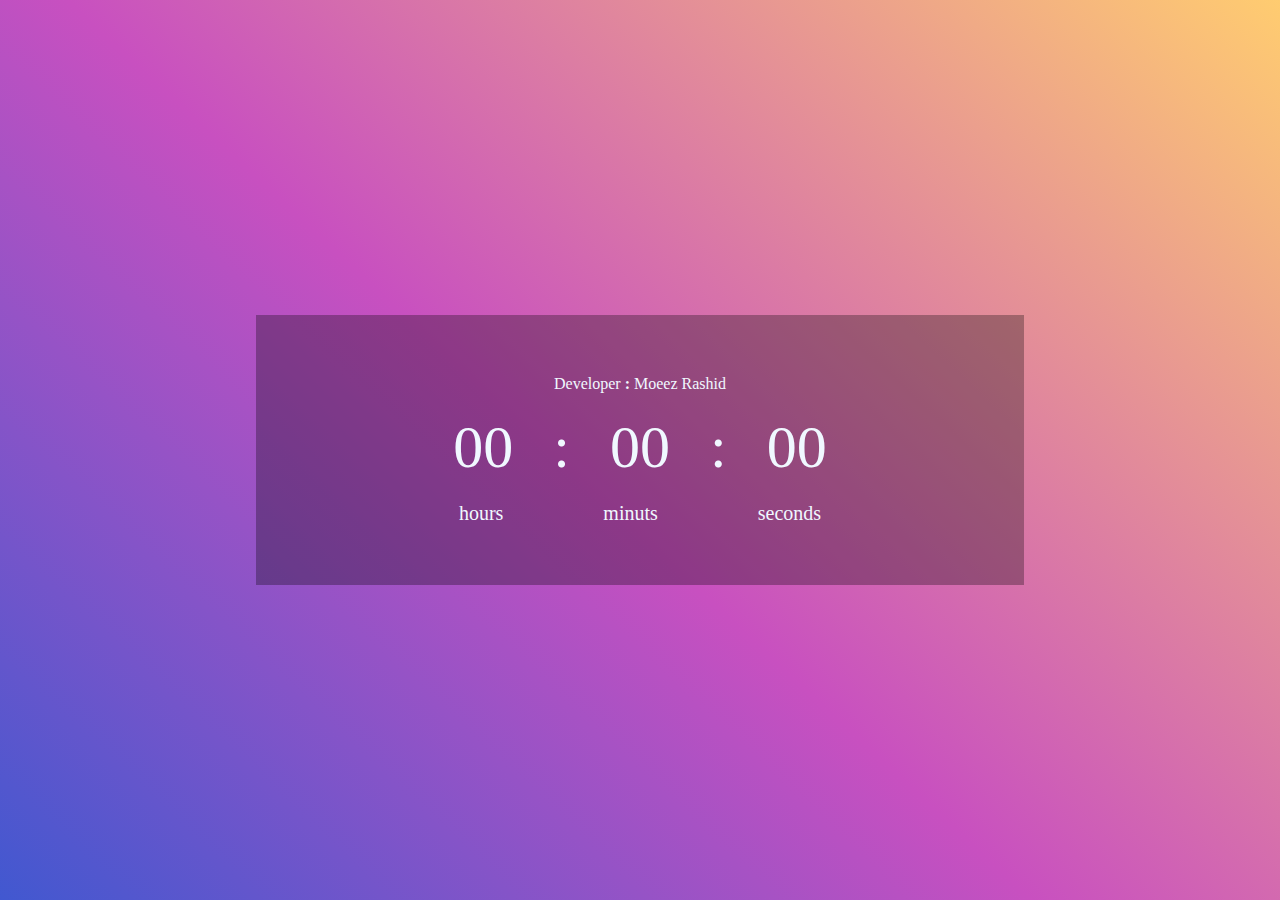
==== digital clock/index.html @ ba869acc "Add files via upload" ====
<!DOCTYPE html>
<html lang="en">
<head>
    <meta charset="UTF-8">
    <meta name="viewport" content="width=device-width, initial-scale=1.0">
    <link rel="stylesheet" href="style.css">
    <title>digital clock</title>
</head>
<body>
<div class="container">
    <span>
        Developer  <b>:</b>  Moeez Rashid 
    </span>
    
    <div class="time">
        <span id="hrs">00</span>:
        <span id="mins">00</span>:
        <span id="sec">00</span>
    </div>
    <div class="time info">
        <span id="">hours</span>
        <span id="">minuts</span>
        <span id="">seconds</span>
    </div>

</div>



    <script src="script.js"></script>
</body>
</html>
---- digital clock/style.css ----
*{
    margin: 0;
    padding: 0;
   
}

body
{
    display: flex;
    justify-content: center;
    align-items: center;
    height: 100vh;
    width: 100vw;
    background-color: #4158D0;
background-image: linear-gradient(43deg, #4158D0 0%, #C850C0 46%, #FFCC70 100%);

/* 

background-color: #FFE53B;
background-image: linear-gradient(147deg, #FFE53B 0%, #FF2525 74%);

background-color: #F4D03F;
background-image: linear-gradient(132deg, #F4D03F 0%, #16A085 100%); */

}


.container{
    display: flex;
    justify-content: center;
    align-items: center;
    flex-direction: column;
    width: 60vw;
    height: 30vh;
    background-color: rgba(0, 0, 0, 0.295);
    color: aliceblue;
    gap:  20px;

}



.time{
    display: flex;
    gap: 40px;
    font-size: 60px;
}
.info{
    font-size: 20px;
gap: 100px;
}

@media (max-width: 680px) {
    .time{
        font-size: 40px;
    }
    .info{
        font-size: 15px;
    gap: 60px;
    }
}
@media (max-width: 680px) {
    .time{
        gap: 20px;
    }
    .info{
    gap: 50px;
    }
}

@media (max-width: 400px) {
    .time{
        gap: 10px;
    }
    .info{
    gap: 30px;
    }
}


@media (max-width: 300px) {
    .time{
        gap: 5px;
    }
    .info{
    gap: 20px;
    }
    .container{
        gap: 10px;
    }
}
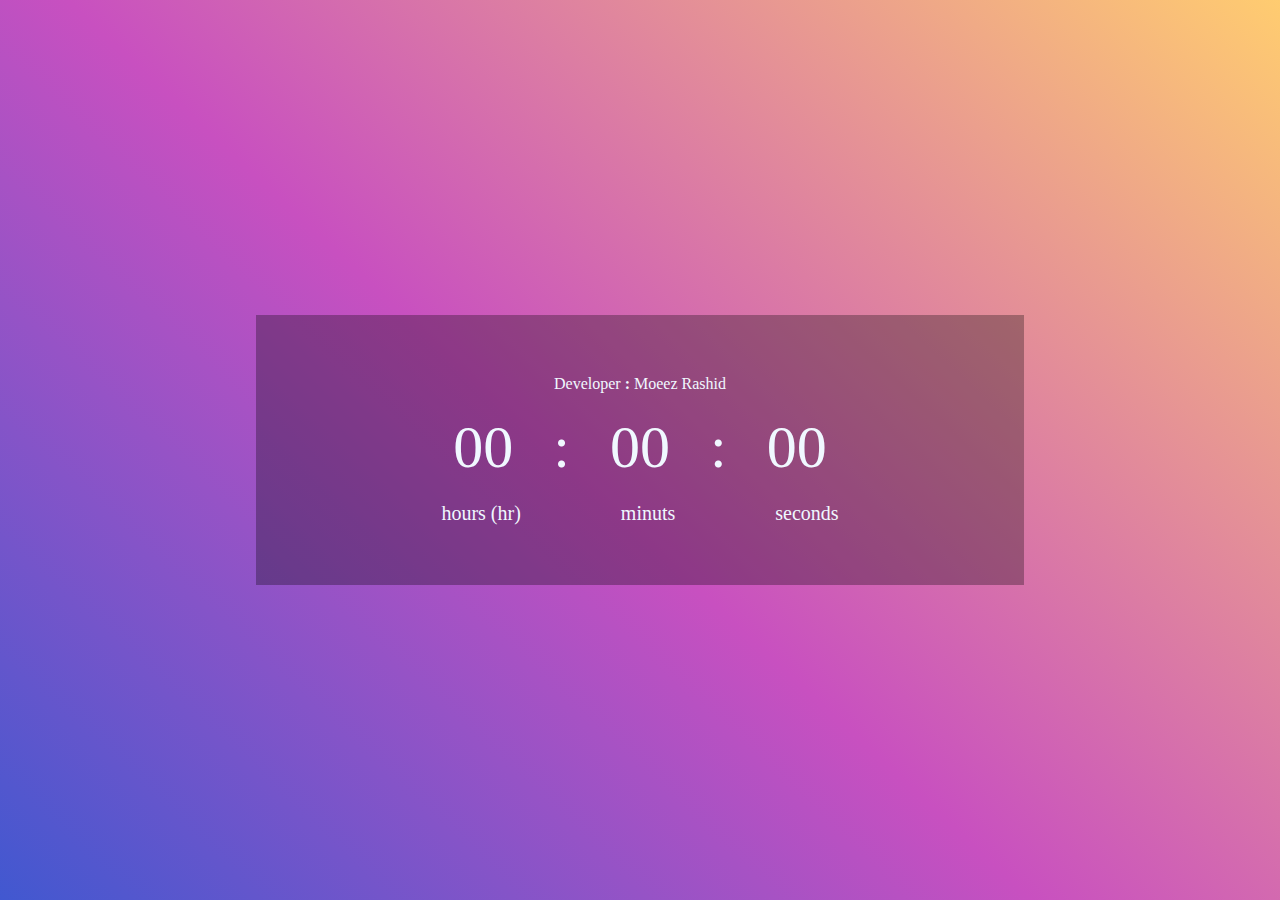
==== commit 61148918: "this is uptodated 13/12/2024" ====
--- a/digital clock/index.html
+++ b/digital clock/index.html
@@ -18,7 +18,7 @@
         <span id="sec">00</span>
     </div>
     <div class="time info">
-        <span id="">hours</span>
+        <span id="">hours (hr)</span>
         <span id="">minuts</span>
         <span id="">seconds</span>
     </div>
